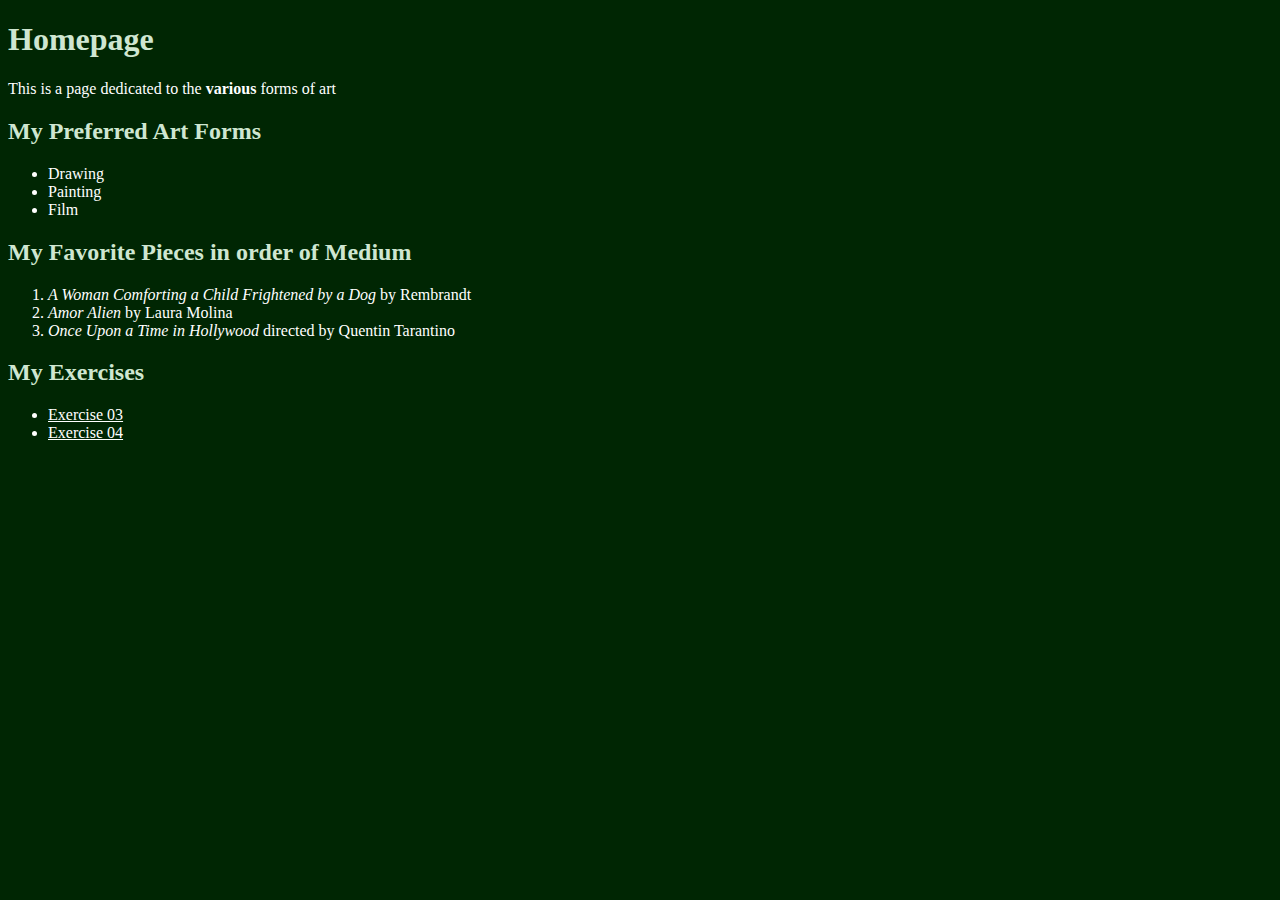
==== index.html @ ee6f9218 "Fix Stylesheet" ====
<!DOCTYPE html>
<html>
  <head>
    <title>Exercise 02: Homepage</title>
    <link rel="stylesheet" type="text/css" href="assets/styles.css">
  </head>
  <body>
    <h1>Homepage</h1>
    <p>This is a page dedicated to the <strong>various</strong> forms of art
    </p>
    <h2>My Preferred Art Forms</h2>
    <ul>
      <li>Drawing</li>
      <li>Painting</li>
      <li>Film</li>
    </ul>
    <h2>My Favorite Pieces in order of Medium</h2>
    <ol>
      <li><em>A Woman Comforting a Child Frightened by a Dog</em> by Rembrandt</li>
      <li><em>Amor Alien</em> by Laura Molina</li>
      <li><em>Once Upon a Time in Hollywood</em> directed by Quentin Tarantino</li>
    </ol>

    <h2>My Exercises</h2>
    <ul>
      <li><a href="exercises/exercise03.html">Exercise 03</a></li>
      <li><a href="exercises/exercise04.html">Exercise 04</a></li>
    </ul>

  </body>
  </html>
---- assets/styles.css ----
body {
  background-color: #002603;
  color: #FFFFFF;
  font-family: Verdana;

}

p {
  color: #FFFFFF
  font-family: Verdana;
}

h1, h2 {
  font-family: Arial Black;
  color: #CFE6D1;
}

a {
  color: #FFFFFF;
  font-family: Verdana;
}
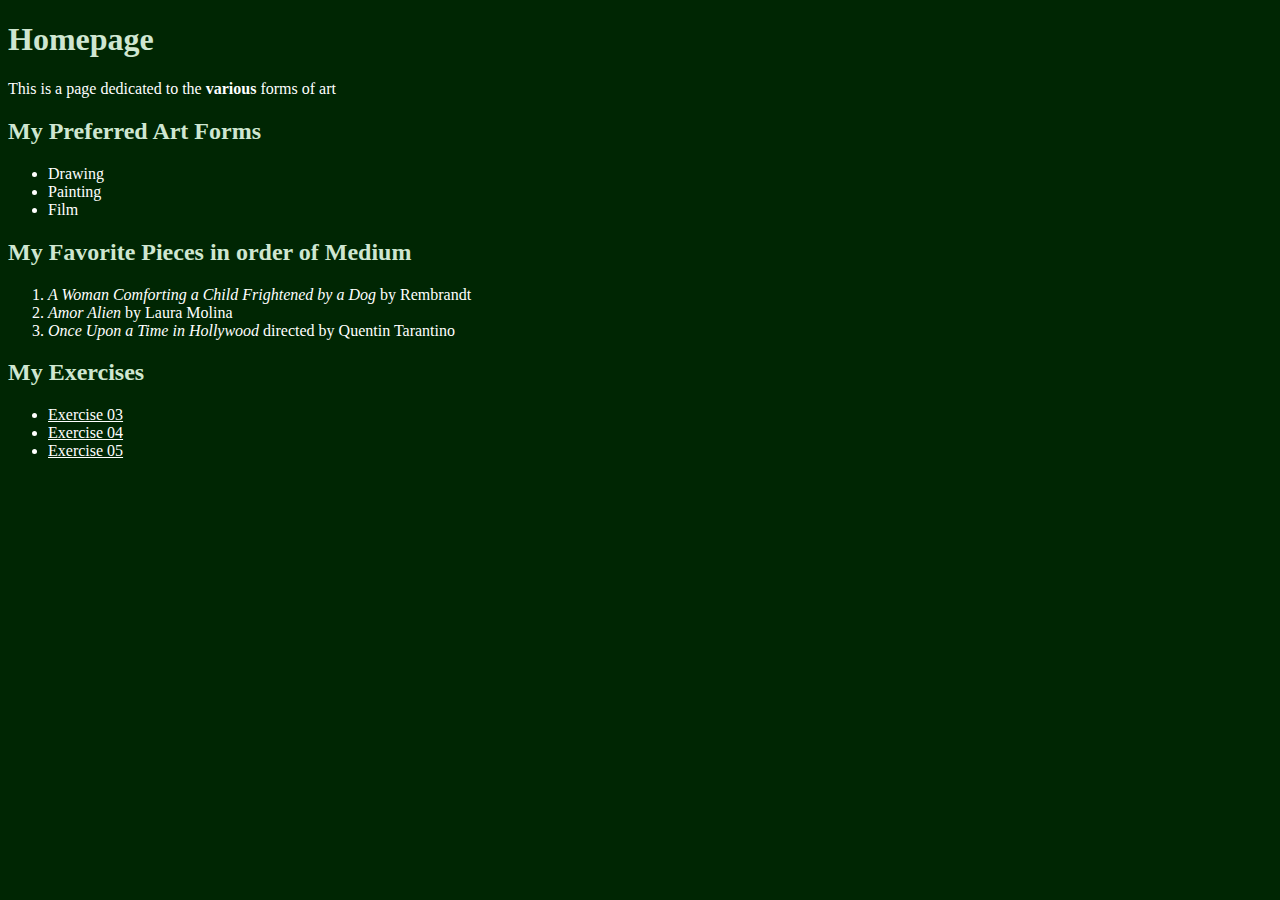
==== commit 8e4bccc6: "embeding images and media" ====
--- a/index.html
+++ b/index.html
@@ -2,7 +2,7 @@
 <html>
   <head>
     <title>Exercise 02: Homepage</title>
-    <link rel="stylesheet" type="text/css" href="assets/styles.css">
+    <link rel="stylesheet" type="text/css" href="assets/css/styles.css">
   </head>
   <body>
     <h1>Homepage</h1>
@@ -25,6 +25,7 @@
     <ul>
       <li><a href="exercises/exercise03.html">Exercise 03</a></li>
       <li><a href="exercises/exercise04.html">Exercise 04</a></li>
+      <li><a href="exercises/exercise05.html">Exercise 05</a></li>
     </ul>
 
   </body>
--- a/assets/css/styles.css
+++ b/assets/css/styles.css
@@ -0,0 +1,26 @@
+body {
+  background-color: #002603;
+  color: #FFFFFF;
+  font-family: Verdana;
+
+}
+
+p {
+  color: #FFFFFF
+  font-family: Verdana;
+}
+
+h1, h2 {
+  font-family: Arial Black;
+  color: #CFE6D1;
+}
+
+a {
+  color: #FFFFFF;
+  font-family: Verdana;
+}
+
+img {
+  max-width: 100%;
+  height: auto;
+}
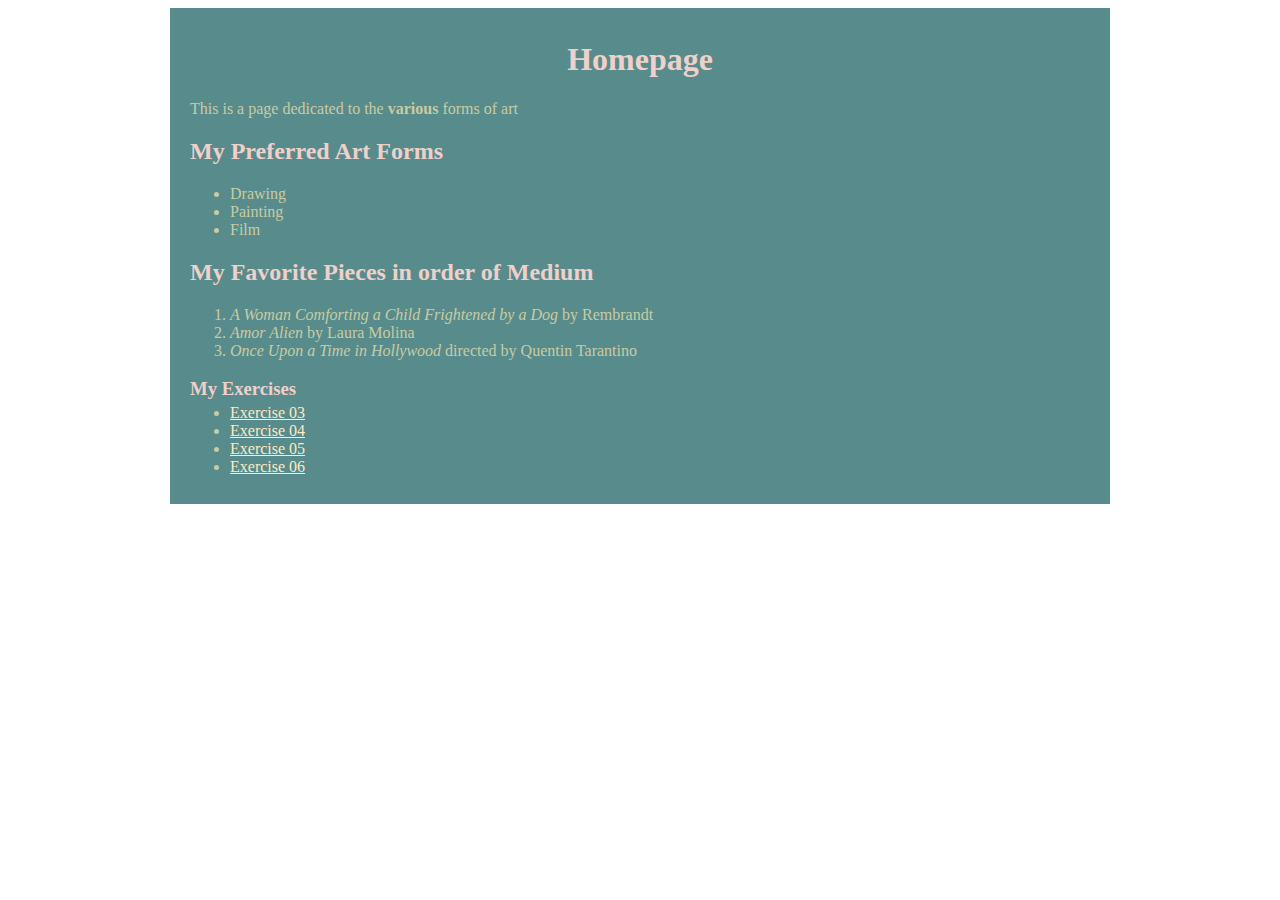
==== commit 9a64a803: "exercise06" ====
--- a/index.html
+++ b/index.html
@@ -1,10 +1,11 @@
 <!DOCTYPE html>
 <html>
   <head>
-    <title>Exercise 02: Homepage</title>
+    <title>Homepage</title>
     <link rel="stylesheet" type="text/css" href="assets/css/styles.css">
   </head>
   <body>
+    <div class="wrapper">
     <h1>Homepage</h1>
     <p>This is a page dedicated to the <strong>various</strong> forms of art
     </p>
@@ -21,11 +22,12 @@
       <li><em>Once Upon a Time in Hollywood</em> directed by Quentin Tarantino</li>
     </ol>
 
-    <h2>My Exercises</h2>
+    <h3>My Exercises</h3>
     <ul>
       <li><a href="exercises/exercise03.html">Exercise 03</a></li>
       <li><a href="exercises/exercise04.html">Exercise 04</a></li>
       <li><a href="exercises/exercise05.html">Exercise 05</a></li>
+      <li><a href="exercises/exercise06.html">Exercise 06</a></li>
     </ul>
 
   </body>
--- a/assets/css/styles.css
+++ b/assets/css/styles.css
@@ -1,23 +1,62 @@
 body {
-  background-color: #002603;
-  color: #FFFFFF;
+  background-color: #FFFFFF;
+  color: #c9cba3;
   font-family: Verdana;
 
 }
 
+.wrapper {
+  background: #588B8B;
+  width: 92%;
+  max-width: 900px;
+  margin: 0 auto;
+  padding: 12px 20px;
+
+}
+
+blockquote {
+  border-left: 4px solid #EFD0CA;
+  border-right: 4px solid #EFD0CA;
+  padding-left: .25em;
+}
+
+.image {
+  text-align: center;
+  margin-top: 2em;
+}
+
+p.caption {
+  font-style: italic;
+  margin-top: 0;
+  font-size: 80%;
+}
+
 p {
-  color: #FFFFFF
+  color: #c9cba3;
   font-family: Verdana;
 }
 
 h1, h2 {
   font-family: Arial Black;
-  color: #CFE6D1;
+  color: #EFD0CA;
+}
+
+h1 {
+  text-align: center;
+}
+
+h3 {
+  margin-bottom: 0;
+  color: #EFD0CA;
 }
 
 a {
-  color: #FFFFFF;
+  color: #ffeac2;
   font-family: Verdana;
+}
+
+ul {
+  margin-top: 0.25em;
 }
 
 img {
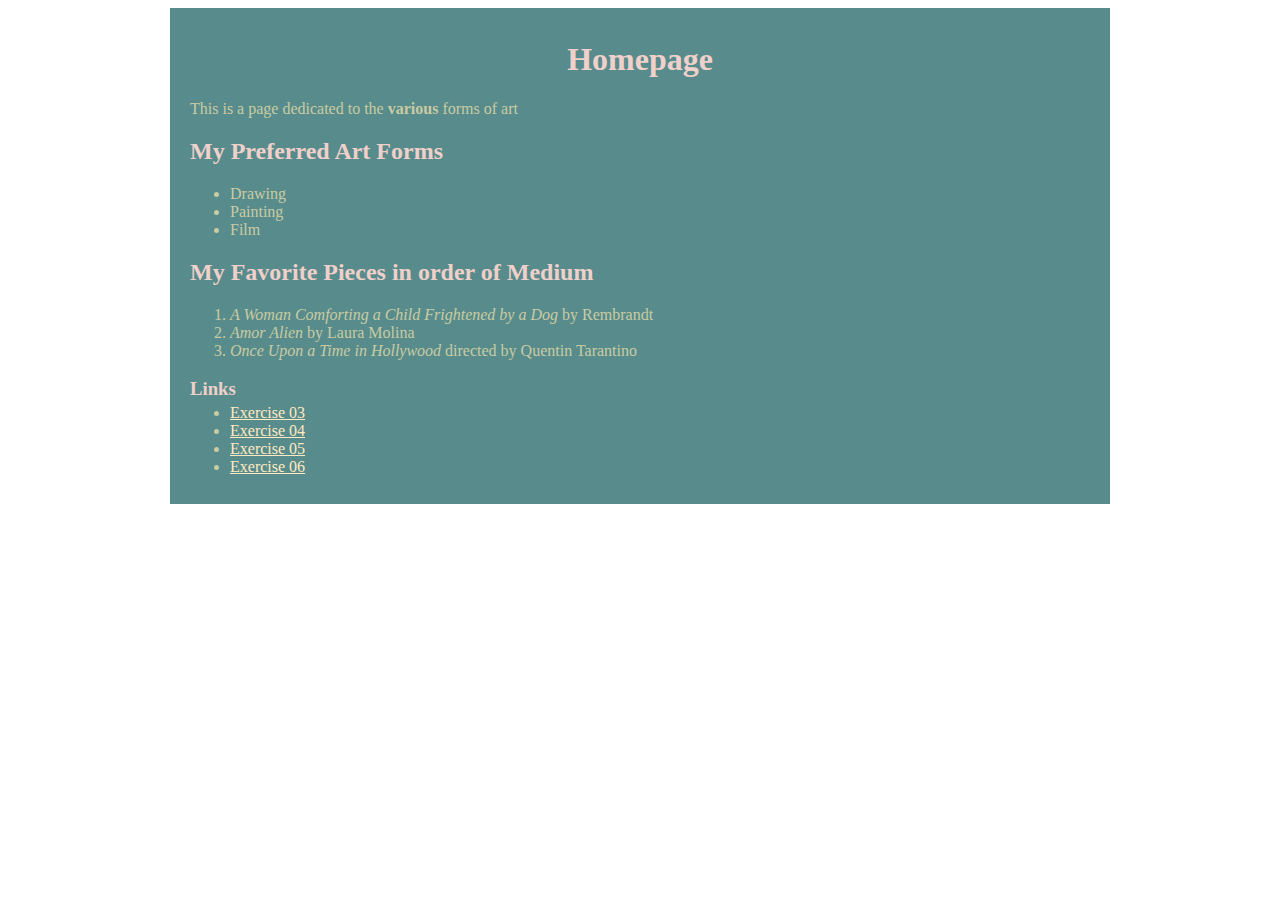
==== commit 9b0ffa68: "Update index.html" ====
--- a/index.html
+++ b/index.html
@@ -22,7 +22,7 @@
       <li><em>Once Upon a Time in Hollywood</em> directed by Quentin Tarantino</li>
     </ol>
 
-    <h3>My Exercises</h3>
+    <h3>Links</h3>
     <ul>
       <li><a href="exercises/exercise03.html">Exercise 03</a></li>
       <li><a href="exercises/exercise04.html">Exercise 04</a></li>
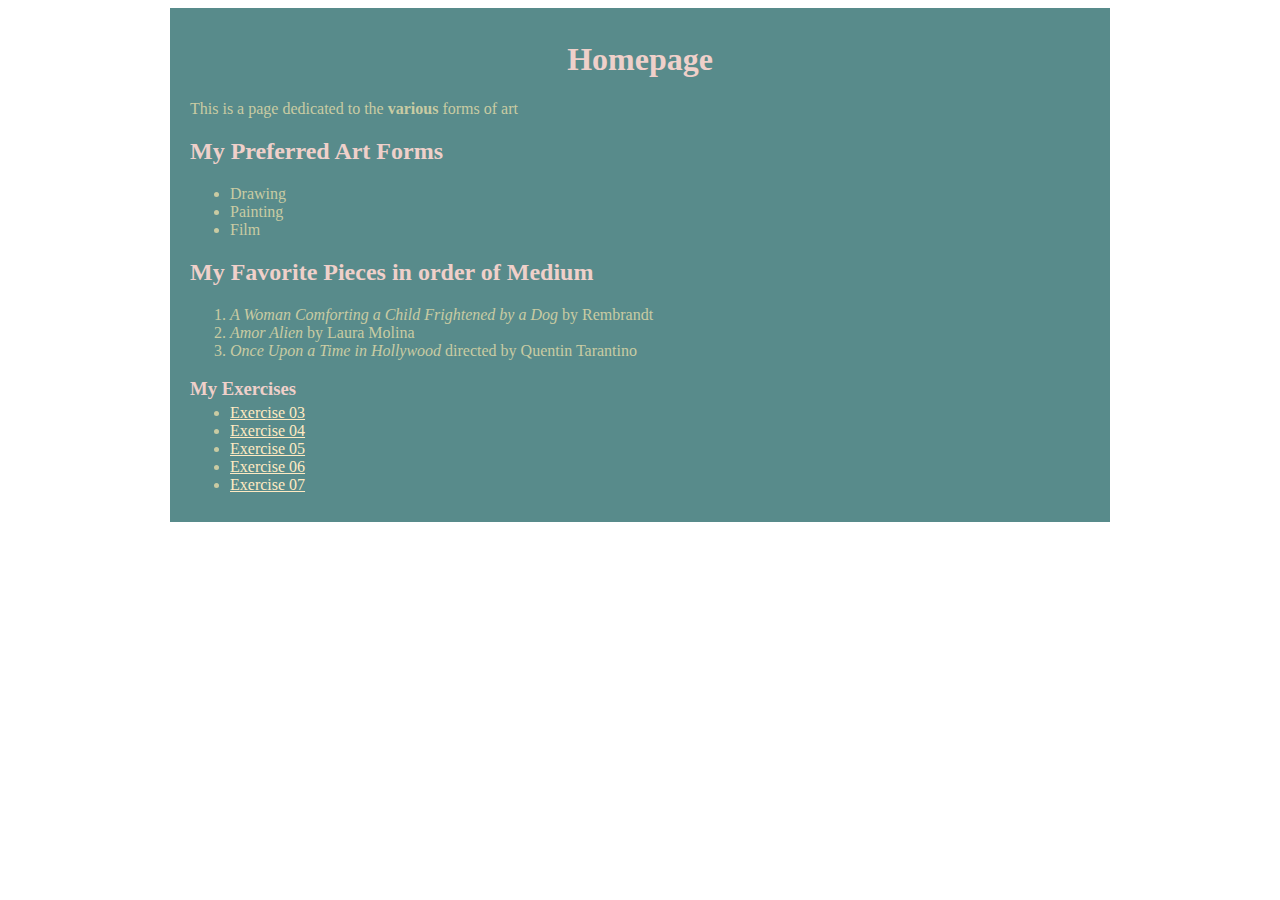
==== commit 4868a6c7: "exercise 07" ====
--- a/index.html
+++ b/index.html
@@ -22,12 +22,13 @@
       <li><em>Once Upon a Time in Hollywood</em> directed by Quentin Tarantino</li>
     </ol>
 
-    <h3>Links</h3>
+    <h3>My Exercises</h3>
     <ul>
       <li><a href="exercises/exercise03.html">Exercise 03</a></li>
       <li><a href="exercises/exercise04.html">Exercise 04</a></li>
       <li><a href="exercises/exercise05.html">Exercise 05</a></li>
       <li><a href="exercises/exercise06.html">Exercise 06</a></li>
+      <li><a href="exercises/exercise07.html">Exercise 07</a></li>
     </ul>
 
   </body>
--- a/assets/css/styles.css
+++ b/assets/css/styles.css
@@ -6,7 +6,7 @@
 }
 
 .wrapper {
-  background: #588B8B;
+  background-color: #588B8B;
   width: 92%;
   max-width: 900px;
   margin: 0 auto;
@@ -63,3 +63,22 @@
   max-width: 100%;
   height: auto;
 }
+
+header {
+  background-image: url(../images/double-bubble-outline.png);
+  border-bottom: .2em solid #EFD0CA;
+}
+
+footer.wrapper {
+  text-align: center;
+  border-top: .1em solid #EFD0CA;
+  font-size: 75%;
+  padding-top: 2em;
+  padding-bottom: 1.5em;
+  line-height: 1.4sem;
+}
+@media screen and (max-width: 900px) {
+  div.image {
+    display: none; 
+  }
+}
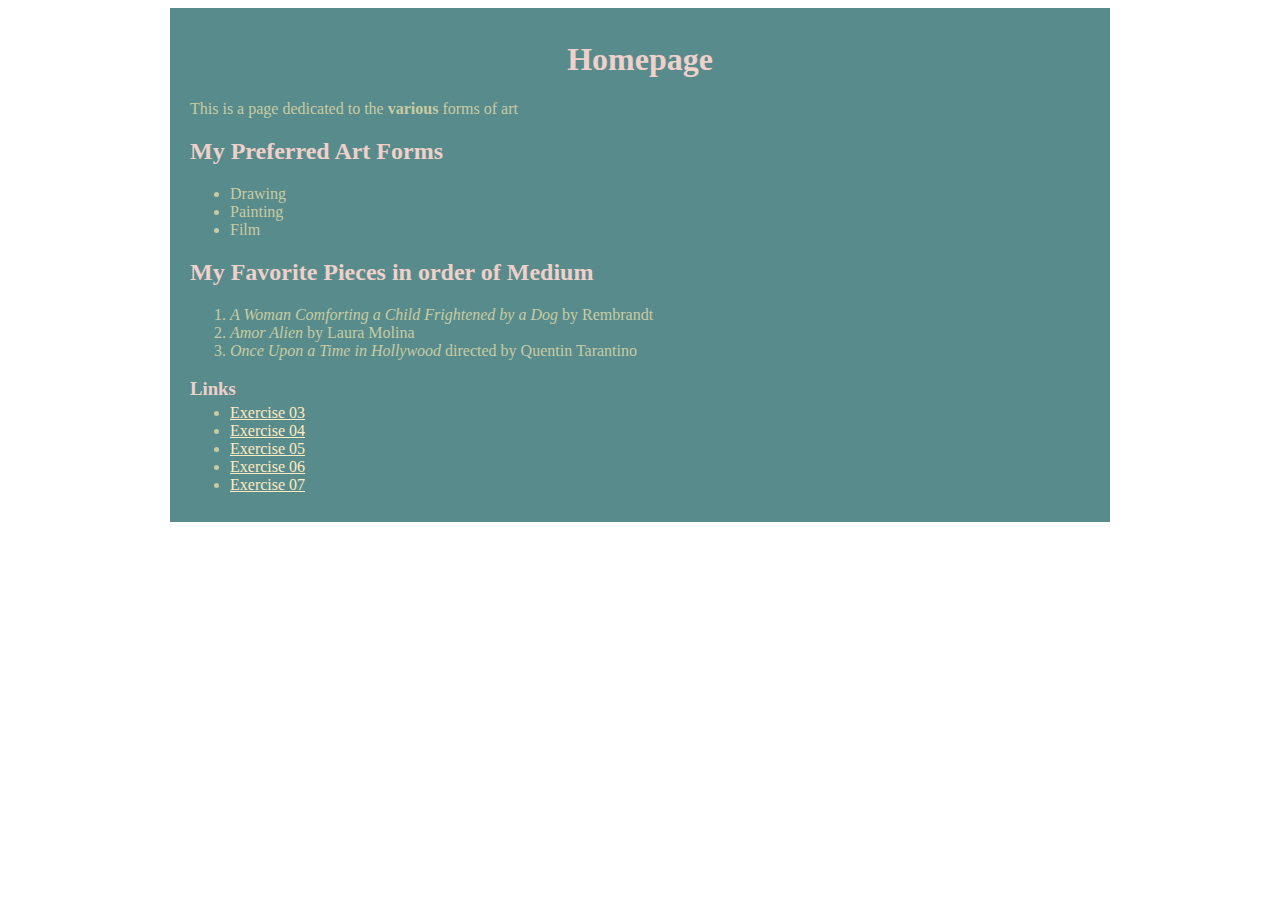
==== commit 06e2a16d: "Merge pull request #12 from athziryy/exercise07" ====
--- a/index.html
+++ b/index.html
@@ -22,7 +22,7 @@
       <li><em>Once Upon a Time in Hollywood</em> directed by Quentin Tarantino</li>
     </ol>
 
-    <h3>My Exercises</h3>
+    <h3>Links</h3>
     <ul>
       <li><a href="exercises/exercise03.html">Exercise 03</a></li>
       <li><a href="exercises/exercise04.html">Exercise 04</a></li>
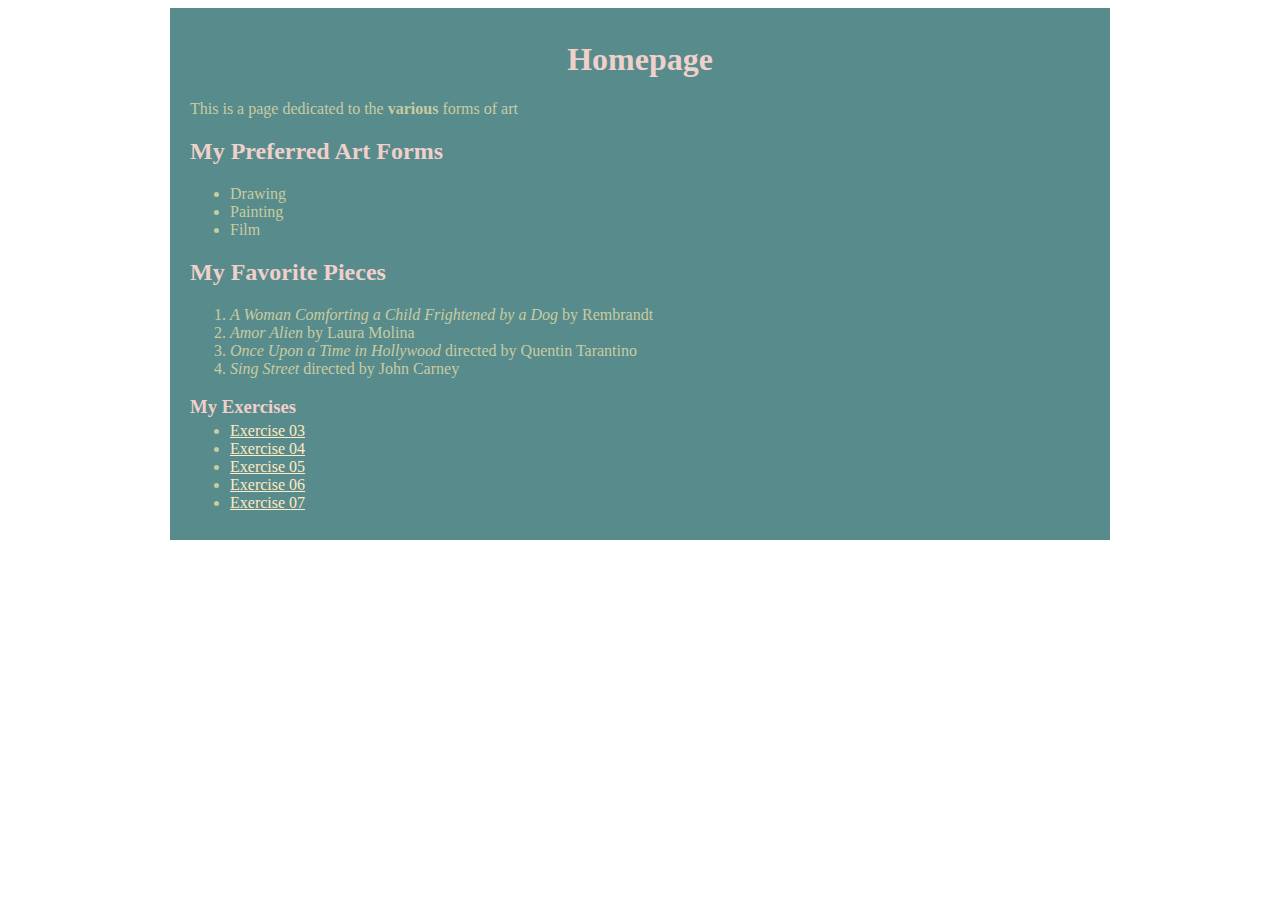
==== commit b6aec9ad: "Update index.html" ====
--- a/index.html
+++ b/index.html
@@ -15,14 +15,15 @@
       <li>Painting</li>
       <li>Film</li>
     </ul>
-    <h2>My Favorite Pieces in order of Medium</h2>
+    <h2>My Favorite Pieces</h2>
     <ol>
       <li><em>A Woman Comforting a Child Frightened by a Dog</em> by Rembrandt</li>
       <li><em>Amor Alien</em> by Laura Molina</li>
       <li><em>Once Upon a Time in Hollywood</em> directed by Quentin Tarantino</li>
+      <li><em>Sing Street</em> directed by John Carney</li>
     </ol>
 
-    <h3>Links</h3>
+    <h3>My Exercises</h3>
     <ul>
       <li><a href="exercises/exercise03.html">Exercise 03</a></li>
       <li><a href="exercises/exercise04.html">Exercise 04</a></li>
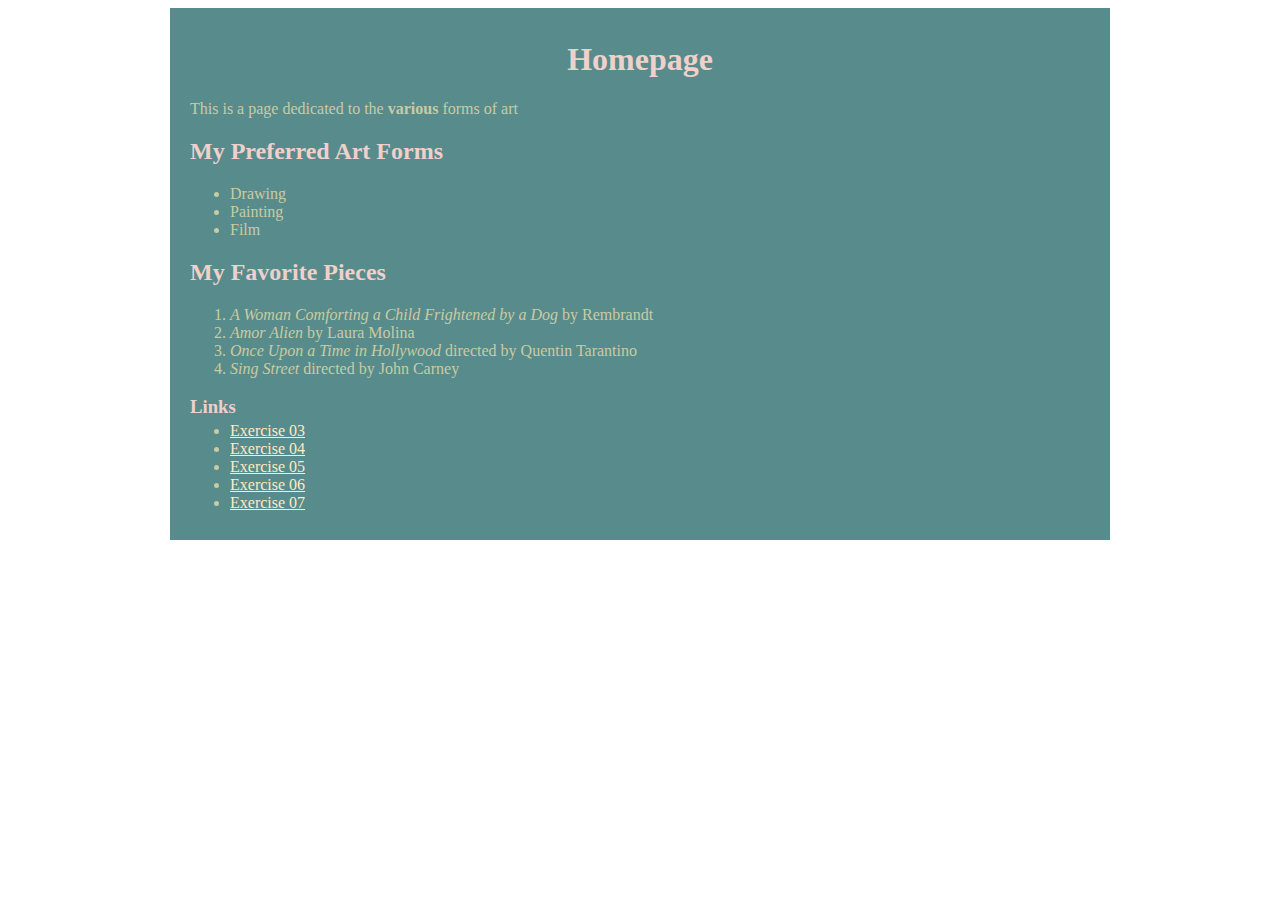
==== commit 28d93735: "Merge pull request #15 from athziryy/exercise07" ====
--- a/index.html
+++ b/index.html
@@ -23,7 +23,7 @@
       <li><em>Sing Street</em> directed by John Carney</li>
     </ol>
 
-    <h3>My Exercises</h3>
+    <h3>Links</h3>
     <ul>
       <li><a href="exercises/exercise03.html">Exercise 03</a></li>
       <li><a href="exercises/exercise04.html">Exercise 04</a></li>
